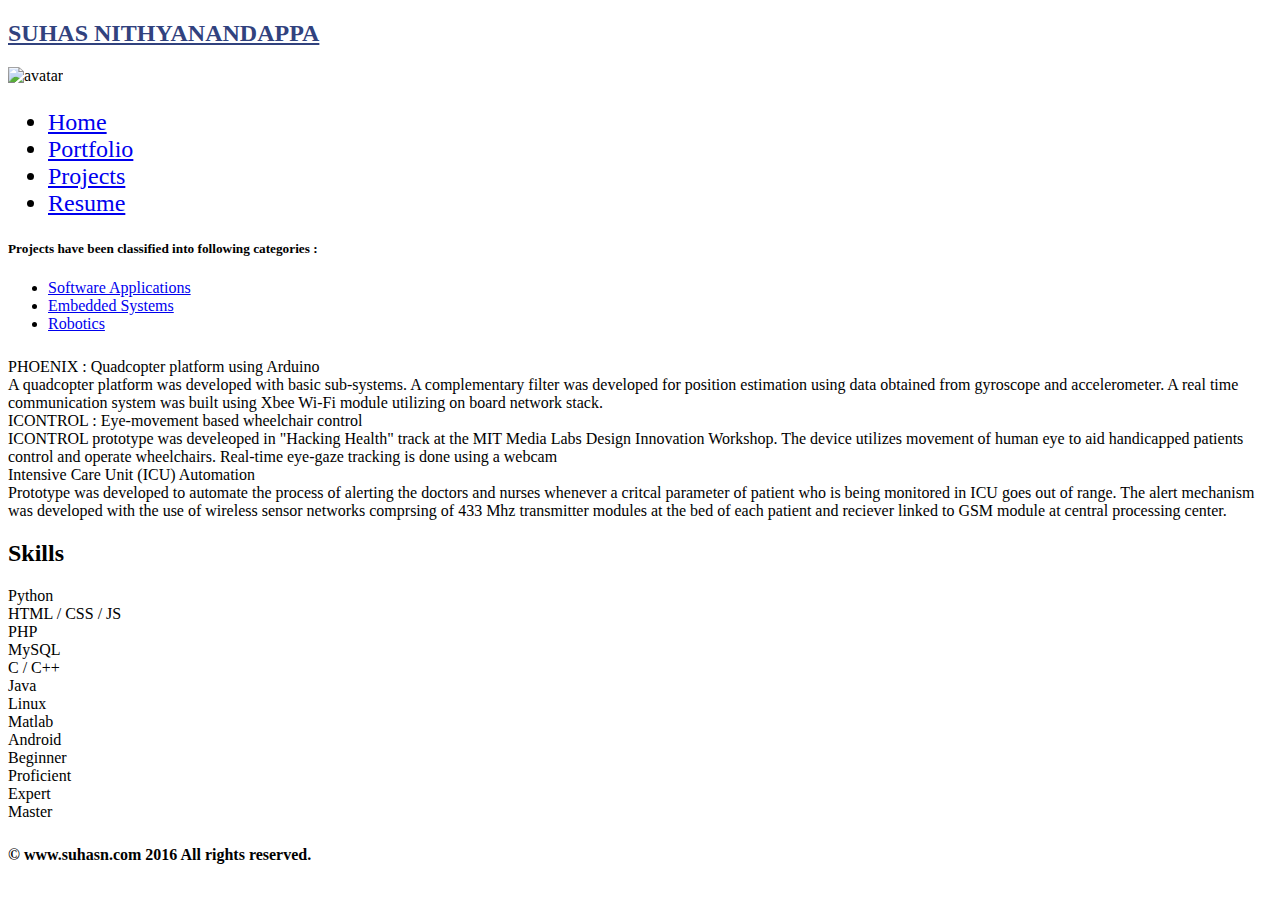
==== embedded.html @ fcef09c0 "bold correction" ====
<!DOCTYPE html>
<html lang="en">
  <head>
    <meta charset="utf-8">
    <meta http-equiv="X-UA-Compatible" content="IE=edge,chrome=1" />
    <meta name="viewport" content="width=device-width, initial-scale=1">
    <title>SUHAS </title>
    <link href="css/bootstrap.min.css" rel="stylesheet">
    <link href="css/font-awesome.css" rel="stylesheet">
    <link href="css/main.css" rel="stylesheet">
    <!--[if lt IE 9]>
      <script src="js/html5shiv.js"></script>
      <script src="js/respond.min.js"></script>
    <![endif]-->
  </head>
  <body>
    <div class="container">
      <div class="row">
        <div class="col-xs-12">
	  <a class="text-center" style = "color:#31427E;" href="index.html"><h2><b>SUHAS NITHYANANDAPPA</b></h2></a>
          <div id="photo-header" class="text-left">
	  
            <!-- PHOTO (AVATAR) -->
            <div id="photo">
              <img src="img/suhasn.jpg" alt="avatar">
            </div> 
	</div> <!--photo header-->
	
         <div class = "small_bold">  
	 <nav class="navbar navbar-inverse" style = "margin-top: 20px">       
         <ul class="nav navbar-nav" style = "font-size: 1.5em">
	   
            <li ><a href="index.html">Home</a></li>
	    <li><a href="portfolio.html">Portfolio</a></li>
            <li class="active"><a href="projects.html">Projects</a></li>
            <li><a href="resume.pdf">Resume</a></li>
          </ul>
	  	</nav>
    	</div> <!--small bold-->


	<a style = "color:#000000;" ><h5>Projects have been classified into following categories :</h5></a>
	
	<div class="col-xs-8"> <!--divsion of coulmns 7-->
	
	<div class="big_bold">
	<ul class="nav nav-tabs">
	  <li role="presentation" ><a href="projects.html">Software Applications</a></li>
	  <li role="presentation" class="active" ><a href="embedded.html">Embedded Systems</a></li>
	  <li role="presentation"><a href="robotics.html">Robotics</a></li>
	</ul>
	</div>
	
	<!--------------------------- Computer Science -------------------->
	
	<div class ="row" style="margin-top:25px;" > </div>
	
	 <!-- Projects -->
            <div class="box">
            <div class="text-left">

		
	<div class="job clearfix">
                 <div class="col-xs-9">
                <div class="big_bold">PHOENIX : Quadcopter platform using Arduino </div>
                <div class="small">A quadcopter platform was developed with basic sub-systems. A complementary filter was developed for position estimation using data obtained from gyroscope and accelerometer. A real time communication system was built using Xbee Wi-Fi module utilizing on board network stack.
</div>
              </div>
            </div>



            <div class="job clearfix">
                 <div class="col-xs-9">
                <div class="big_bold">ICONTROL : Eye-movement based wheelchair control </div>
                <div class="small">ICONTROL prototype was develeoped in "Hacking Health" track at the MIT Media Labs Design Innovation Workshop. The device utilizes movement of human eye to aid handicapped patients control and operate wheelchairs. Real-time eye-gaze tracking is done using a webcam </div>
              </div>
            </div>
	
	 <div class="job clearfix">
                 <div class="col-xs-9">
                <div class="big_bold">Intensive Care Unit (ICU) Automation</div>
                <div class="small">Prototype was developed to automate the process of alerting the doctors and nurses whenever a critcal parameter of patient who is being monitored in ICU goes out of range. The alert mechanism was developed with the use of wireless sensor networks comprsing of 433 Mhz transmitter modules at the bed of each patient and reciever linked to GSM module at central processing center.</div>
              </div>
            </div>

	 

	</div>	<!-- box -->
	</div>	<!-- LEFT-->
	
	<!--------------------------- Computer Science-CLOSE -------------------->


	 </div> <!--divsion of coulmns 7-->
	
	<div class="col-sm-4"> <!--divsion of coulmns 5-->
	<!--------------------------- SKILLS -------------------->
	 	
          <div class="box">
            <h2>Skills</h2>
            <div class="skills">
	          <div class="item-skills" data-percent="1.0">Python</div>
              <div class="item-skills" data-percent="0.90">HTML / CSS / JS</div>
              <div class="item-skills" data-percent="1.0">PHP</div>
              <div class="item-skills" data-percent=".9">MySQL</div>
              <div class="item-skills" data-percent="0.8">C / C++</div>
              <div class="item-skills" data-percent="0.6">Java</div>
		<div class="item-skills" data-percent="0.9">Linux</div>
		<div class="item-skills" data-percent="0.9">Matlab</div>
		<div class="item-skills" data-percent="0.4">Android</div>
              <div class="skills-legend clearfix">
                <div class="legend-left legend">Beginner</div>
                <div class="legend-left legend"><span>Proficient</span></div>
                <div class="legend-right legend"><span>Expert</span></div>
                <div class="legend-right legend">Master</div>
              </div>
            </div>
          </div>
	
	<!--------------------------- SKILLS-CLOSE -------------------------->

    	 </div> <!--divsion of coulmns 5-->

          
	  </div> <!--text left-->
	 </div>  <!--column 12-->
	   </div> <!--row-->
		<footer>
		<div class="copyright">
		<p style="margin-top:25px; margin-bottom:25px;"><span><h4>&copy; www.suhasn.com 2016 All rights reserved.</h4></span></p>
		</div>
		</footer>
	     </div> <!--container-->
	
         
     
  
      
         
    <!-- JQUERY -->
    <script src="js/jquery.min.js"></script>
    <!-- BOOTSTRAP -->
    <script src="js/bootstrap.min.js"></script>
    <!-- SCRIPTS -->
    <script src="js/scripts.js"></script>
  </body>
</html>
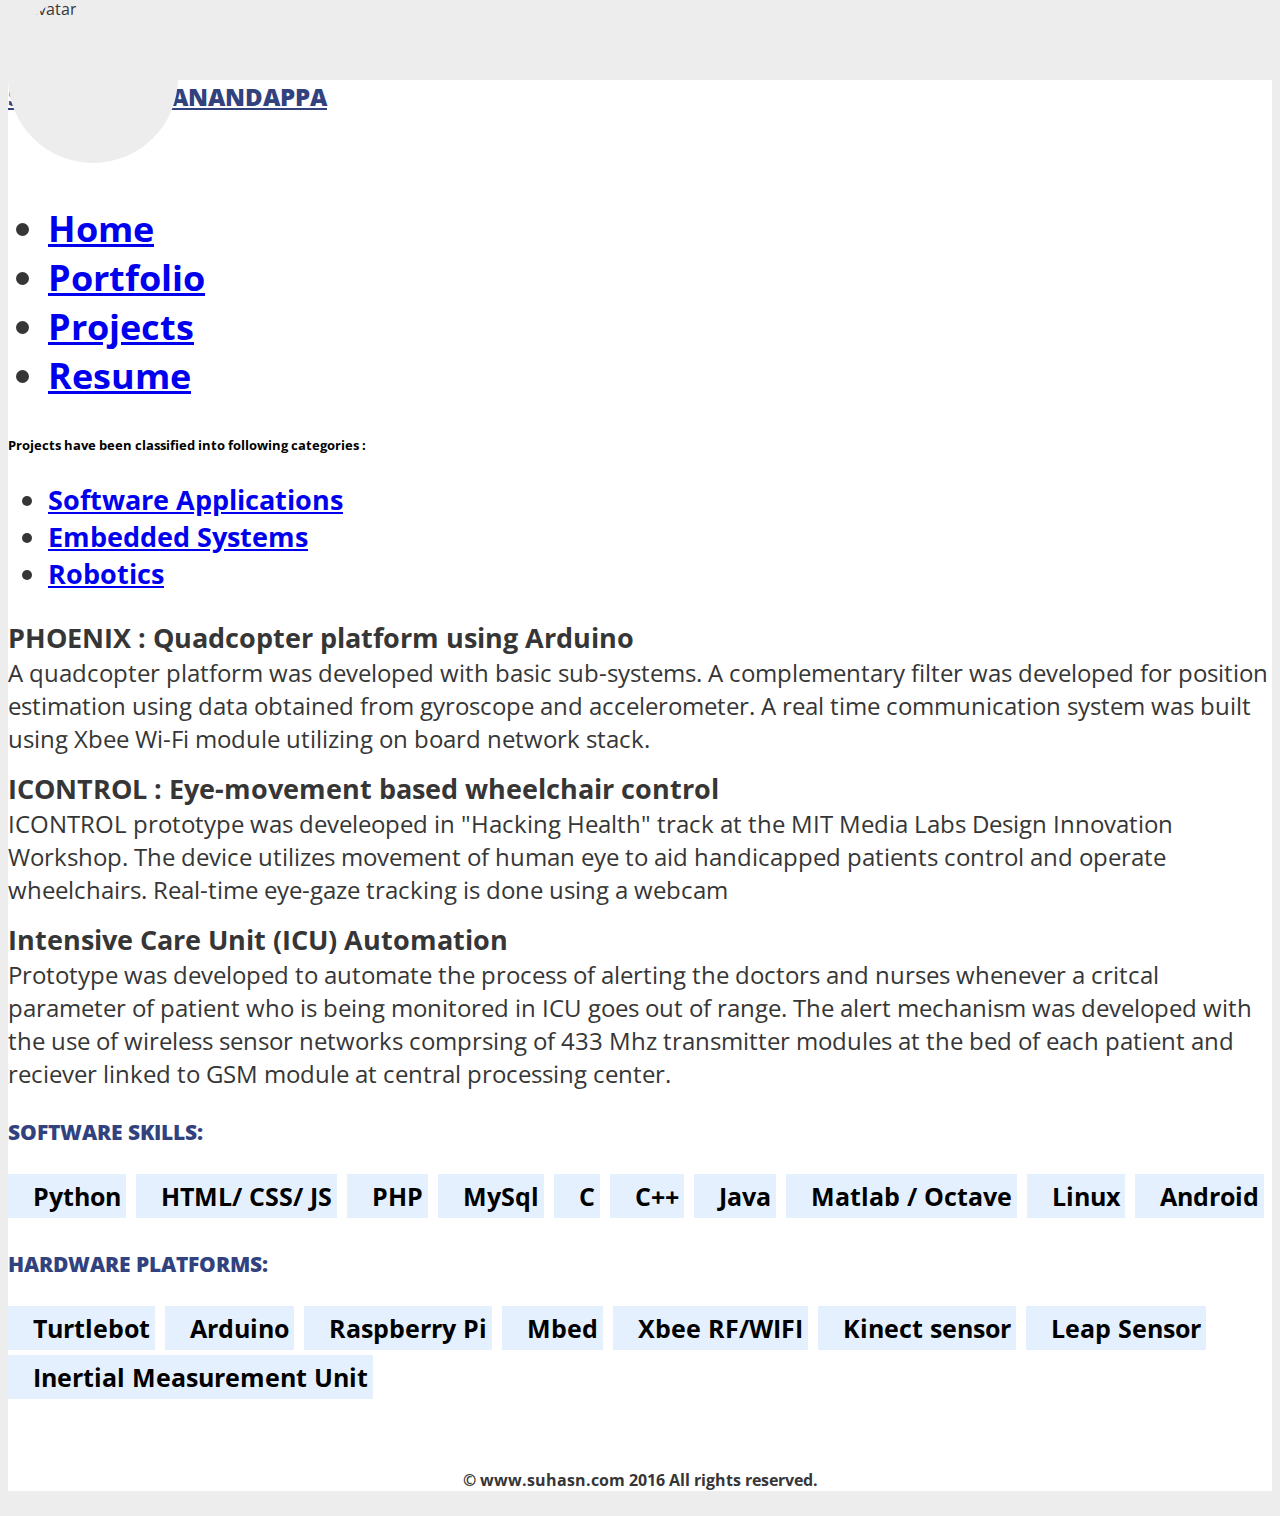
==== commit e0ac3c5f: "skills CSS Updated" ====
--- a/embedded.html
+++ b/embedded.html
@@ -96,28 +96,40 @@
 	
 	<div class="col-sm-4"> <!--divsion of coulmns 5-->
 	<!--------------------------- SKILLS -------------------->
-	 	
-          <div class="box">
-            <h2>Skills</h2>
-            <div class="skills">
-	          <div class="item-skills" data-percent="1.0">Python</div>
-              <div class="item-skills" data-percent="0.90">HTML / CSS / JS</div>
-              <div class="item-skills" data-percent="1.0">PHP</div>
-              <div class="item-skills" data-percent=".9">MySQL</div>
-              <div class="item-skills" data-percent="0.8">C / C++</div>
-              <div class="item-skills" data-percent="0.6">Java</div>
-		<div class="item-skills" data-percent="0.9">Linux</div>
-		<div class="item-skills" data-percent="0.9">Matlab</div>
-		<div class="item-skills" data-percent="0.4">Android</div>
-              <div class="skills-legend clearfix">
-                <div class="legend-left legend">Beginner</div>
-                <div class="legend-left legend"><span>Proficient</span></div>
-                <div class="legend-right legend"><span>Expert</span></div>
-                <div class="legend-right legend">Master</div>
-              </div>
-            </div>
+ 	
+         <div  style = "font-size: 1.3em">   
+
+
+          <div class="box" >
+          <a class="text-left" style = "color:#31427E;"><h4><b>SOFTWARE SKILLS:</b></h4></a>
+            <div class="skill_new">Python</div>
+            <div class="skill_new">HTML/ CSS/ JS</div>
+            <div class="skill_new">PHP</div>
+            <div class="skill_new">MySql</div>
+	    <div class="skill_new">C</div>
+		<div class="skill_new">C++</div>
+	    <div class="skill_new">Java</div>
+	       <div class="skill_new">Matlab / Octave</div>
+		 <div class="skill_new">Linux</div>
+		<div class="skill_new">Android</div>
           </div>
-	
+
+
+	    <div class="box" >
+          <a class="text-left" style = "color:#31427E;"><h4><b>HARDWARE PLATFORMS:</b></h4></a>
+	     <div class="skill_new">Turtlebot</div>
+            <div class="skill_new">Arduino </div>
+            <div class="skill_new">Raspberry Pi</div>
+            <div class="skill_new">Mbed</div>
+            <div class="skill_new">Xbee RF/WIFI</div>
+	    <div class="skill_new">Kinect sensor</div>
+	    <div class="skill_new">Leap Sensor</div>
+	       <div class="skill_new">Inertial Measurement Unit </div>
+		
+		
+    
+
+	</div>
 	<!--------------------------- SKILLS-CLOSE -------------------------->
 
     	 </div> <!--divsion of coulmns 5-->
--- a/css/main.css
+++ b/css/main.css
@@ -0,0 +1,428 @@
+/*******************************************
+3ColorResume
+Author: office@kamsolutions.pl
+*******************************************/
+/*******************************************
+FONTS
+*******************************************/
+@import url(http://fonts.googleapis.com/css?family=Open+Sans:400,600,700,800);
+/*******************************************
+SETTINGS
+*******************************************/
+@charset "utf-8";
+@-webkit-viewport   { width: device-width; }
+@-moz-viewport      { width: device-width; }
+@-ms-viewport       { width: device-width; }
+@-o-viewport        { width: device-width; }
+@viewport           { width: device-width; }
+/*******************************************
+BODY
+*******************************************/
+body{
+  font-family: 'Open Sans', Arial, Tahoma;
+  font-weight: 400;
+  font-size: 1em;
+  color: #363636;
+  background: #ededed;
+}
+/*******************************************
+CONTAINER
+*******************************************/
+.container{
+  margin-top: 80px;
+  margin-bottom: 15px;
+  background: #fff;
+}
+/*******************************************
+PHOTO (AVATAR)
+*******************************************/
+#photo-header{
+  margin-top: -140px;
+}
+#photo{
+  width: 160px;
+  height: 160px;
+  border-radius: 50%;
+  overflow: hidden;
+  padding: 5px;
+  background: #ededed;
+  display: inline-block;
+}
+#photo img{
+  width: 150px;
+  height: 150px;
+  border-radius: 50%;
+}
+#text-header h1{
+  margin: 0;
+  padding: 0;
+  font-size: 2.4em;
+  font-weight: 700;
+  text-transform: uppercase;
+  letter-spacing: -1px;
+}
+#text-header h1::first-line{
+  font-size: 1.5em;
+  letter-spacing: -4px;
+  font-weight: 800;
+  line-height: 1.5em;
+}
+#text-header h1 span{
+/**  color: #F0563D; **/
+color: #0C2374;
+}
+#text-header h1 sup{
+  opacity: 0.5;
+}
+#text-header:after{
+  width: 100%;
+  height: 3px;
+  background: url(../img/line.png);
+  margin-top: 15px;
+  content: '';
+  display: block;
+}
+/*******************************************
+SUHAS CUSTOM
+*******************************************/
+
+.para p{
+  font-size: 1.3em;
+/*  line-height: 1.5em;*/
+}
+
+.small{  font-size: 1.5em; }
+
+.big {  font-size: 1.7em; }
+
+.small_bold{  font-size: 1.5em;
+	       font-weight: bold; }
+
+.big_bold {  font-size: 1.7em;
+		 font-weight: bold; }
+
+.copyright { text-align: center;
+	      margin-top:65px;
+	     margin-bottom:25px;}
+
+.vid {
+    position: relative;
+    padding-bottom: 56.25%;
+    padding-top: 30px; height: 0; overflow: hidden;
+}
+ 
+.vid iframe,
+.vid object,
+.vid embed {
+    position: absolute;
+    top: 0;
+    left: 0;
+    width: 100%;
+    height: 100%;
+}
+
+/*******************************************
+DEFAULT BOX
+*******************************************/
+.box{
+  margin-bottom: 15px;
+}
+.box h2{
+/**original - orange  color: #EC7263; **/
+  color: #31427E;	
+  font-size: 1.8em;
+  font-weight: 700;
+  text-transform: uppercase;
+}
+.box h2:before{
+ /** original content: '//'; **/
+  margin-right: 5px;
+}
+.box p{
+  font-size: 1.3em;
+  line-height: 1.5em;
+}
+/*******************************************
+EDUCATION
+*******************************************/
+#education{
+  margin-top: 20px;
+  position: relative;
+  padding: 1em 0;
+  list-style: none;
+}
+#education:before {
+  width: 5px;
+  height: 100%;
+  position: absolute;
+  left: 25px;
+  top: 0;
+  content: ' ';
+  display: block;
+  background: #ec7263;
+  background: -moz-linear-gradient(top,  #ffffff 0%, #ec7263 7%, #ec7263 89%, #ffffff 100%);
+  background: -webkit-gradient(linear, left top, left bottom, color-stop(0%,#ffffff), color-stop(7%,#ec7263), color-stop(89%,#ec7263), color-stop(100%,#ffffff));
+  background: -webkit-linear-gradient(top,  #ffffff 0%,#ec7263 7%,#ec7263 89%,#ffffff 100%);
+  background: -o-linear-gradient(top,  #ffffff 0%,#ec7263 7%,#ec7263 89%,#ffffff 100%);
+  background: -ms-linear-gradient(top,  #ffffff 0%,#ec7263 7%,#ec7263 89%,#ffffff 100%);
+  background: linear-gradient(to bottom,  #ffffff 0%,#ec7263 7%,#ec7263 89%,#ffffff 100%);
+  filter: progid:DXImageTransform.Microsoft.gradient( startColorstr='#ffffff', endColorstr='#ffffff',GradientType=0 );
+}
+#education li{
+  width: 100%;
+  z-index: 2;
+  position: relative;
+  float: left;
+}
+#education .year{
+  width: 10%;
+  background: #fff;
+  padding: 10px;
+  font-size: 1.5em;
+  font-weight: 700;
+  display: inline-block;
+}
+#education .description{
+  width: 80%;
+  display: inline-block;
+  background: #eee;
+  margin-bottom: 10px;
+  position: relative;
+  padding: 10px 10px 0 10px;
+  border-bottom: 1px solid #ddd;
+}
+#education .description:after {
+  content: '';
+  position: absolute;
+  top: 15px;
+  right: 0;
+  left: -16px;
+  height: 0;
+  width: 0;
+  border: solid transparent;
+  border-right-color: #eee;
+  border-width: 8px;
+  pointer-events: none;
+}
+#education .description h3{
+  font-size: 1.6em;
+  margin: 0;
+  padding: 0;
+  font-weight: 700;
+}
+#education .description p{
+  font-size: 1.3em;
+  margin-top: 5px;
+  padding: 0;
+}
+/*******************************************
+EXPERIENCES
+*******************************************/
+.job{
+  margin-bottom: 15px;
+}
+.job .where{
+  font-size: 1.6em;
+  font-weight: bold;
+}
+.job .year{
+  font-size: 1.3em;
+  opacity: 0.7;
+}
+.job .profession{
+  font-size: 1.6em;
+  font-weight: bold;
+}
+.job .description{
+  font-size: 1.2em;
+  line-height: 1.5em;
+}
+/*******************************************
+CONTACT
+*******************************************/
+.contact-item{
+  width: 100%;
+  float: left;
+}
+.contact-item .icon{
+  padding: 10px;
+  border-right: 1px solid #aaa;
+  border-bottom: 1px solid #aaa;
+  opacity: 0.2;
+}
+.contact-item:last-child .icon{
+  border-bottom: none;
+}
+.contact-item .fa{
+  font-size: 2em;
+}
+.contact-item .title{
+  width: 80%;
+  width: calc(100% - 55px);
+  font-size: 1.5em;
+  font-weight: 700;
+  opacity: 0.9;
+}
+.contact-item .title.only{
+  margin-top: 10px;
+}
+.contact-item .description{
+  width: 80%;
+  width: calc(100% - 55px);
+  font-size: 1.2em;
+  opacity: 0.7;
+}
+/*******************************************
+SKILLS
+*******************************************/
+.item-skills{
+  height: 30px;
+ /** original background: #F0563D; **/
+  background: #31427E;
+  color: #fff;
+  padding: 5px 10px;
+  margin-bottom: 5px;
+  white-space: nowrap;
+  overflow: hidden;
+  text-overflow: ellipsis;
+  font-size: 1.3em;
+  font-weight: 600;
+}
+.skills-legend{
+  margin-top: 20px;
+  opacity: 0.8;
+}
+.skills-legend:before{
+  width: 100%;
+  height: 3px;
+  position: relative;
+  content: ' ';
+  display: block;
+  margin-bottom: -13px;
+  background: #c6c6c6;
+}
+.skills-legend div{
+  width: 25%;
+  display: inline-block;
+  font-size: 1.2em;
+  color: #a9a9a9;
+  float: left;
+}
+.legend:before{
+  width: 3px;
+  height: 10px;
+  position: relative;
+  content: ' ';
+  display: block;
+  margin: auto;
+  margin-bottom: 15px;
+  background: #c6c6c6;
+}
+.legend-left.legend:before{
+  margin-left: 0;
+}
+.legend-right.legend:before{
+  margin-right: 0;
+}
+.legend-left:nth-child(2) span{
+  margin-left: -25px;
+}
+.legend-right:nth-child(3) span{
+  margin-right: -20px;
+}
+.legend-right{
+  text-align: right;
+}
+/*******************************************
+LANGUAGES
+*******************************************/
+#language-skills .skill{
+  font-size: 1.3em;
+  margin: 10px 0;
+  padding-bottom: 10px;
+  border-bottom: 1px solid #eee;
+}
+#language-skills .skill .icons{
+  width: 111px;
+  height: 14px;
+  background: url(../img/star-grey.png) no-repeat;
+}
+#language-skills .skill .icons-red{
+  background: url(../img/star-red.png) no-repeat;
+}
+/*******************************************
+HOBBIES
+*******************************************/
+.hobby{
+  color: #fff;
+  display: inline-block;
+  margin-right: 5px;
+  margin-bottom: 5px;
+  padding: 5px 5px 5px 25px;
+/*  background: #A75265;*/
+  background: #002266;
+  position: relative;
+  font-size: 1.2em;
+  font-weight: 700;
+}
+.hobby:before{
+  content: "\f067";
+  font-family: FontAwesome;
+  font-style: normal;
+  font-weight: normal;
+  position: absolute;
+  top: 6px;
+  left: 7px;
+}
+
+/*******************************************
+SKILL NEW DESIGN
+*******************************************/
+.skill_new{
+  color: #000000;
+  display: inline-block;
+  margin-right: 5px;
+  margin-bottom: 5px;
+  padding: 5px 5px 5px 25px;
+/*  background: #A75265;*/
+/*  background: #002266;*/
+  background: #e5e5ff;
+   background: #e5f0ff;
+  position: relative;
+  font-size: 1.2em;
+  font-weight: 700;
+}
+.skill_new:before{
+  content: "\f067";
+  font-family: FontAwesome;
+  font-style: normal;
+  font-weight: normal;
+  position: absolute;
+  top: 6px;
+  left: 7px;
+}
+
+
+/*******************************************
+MEDIA
+*******************************************/
+@media (min-width: 500px) {
+  #education .description{
+    width: 85%;
+  }
+}
+@media (min-width: 768px) {
+  #education .description{
+    width: 85%;
+  }
+}
+@media (min-width: 992px) {
+  #education .description{
+    width: 87%;
+  }
+}
+@media (min-width: 1200px) {
+  #education .description{
+    width: 90%;
+  }
+}
